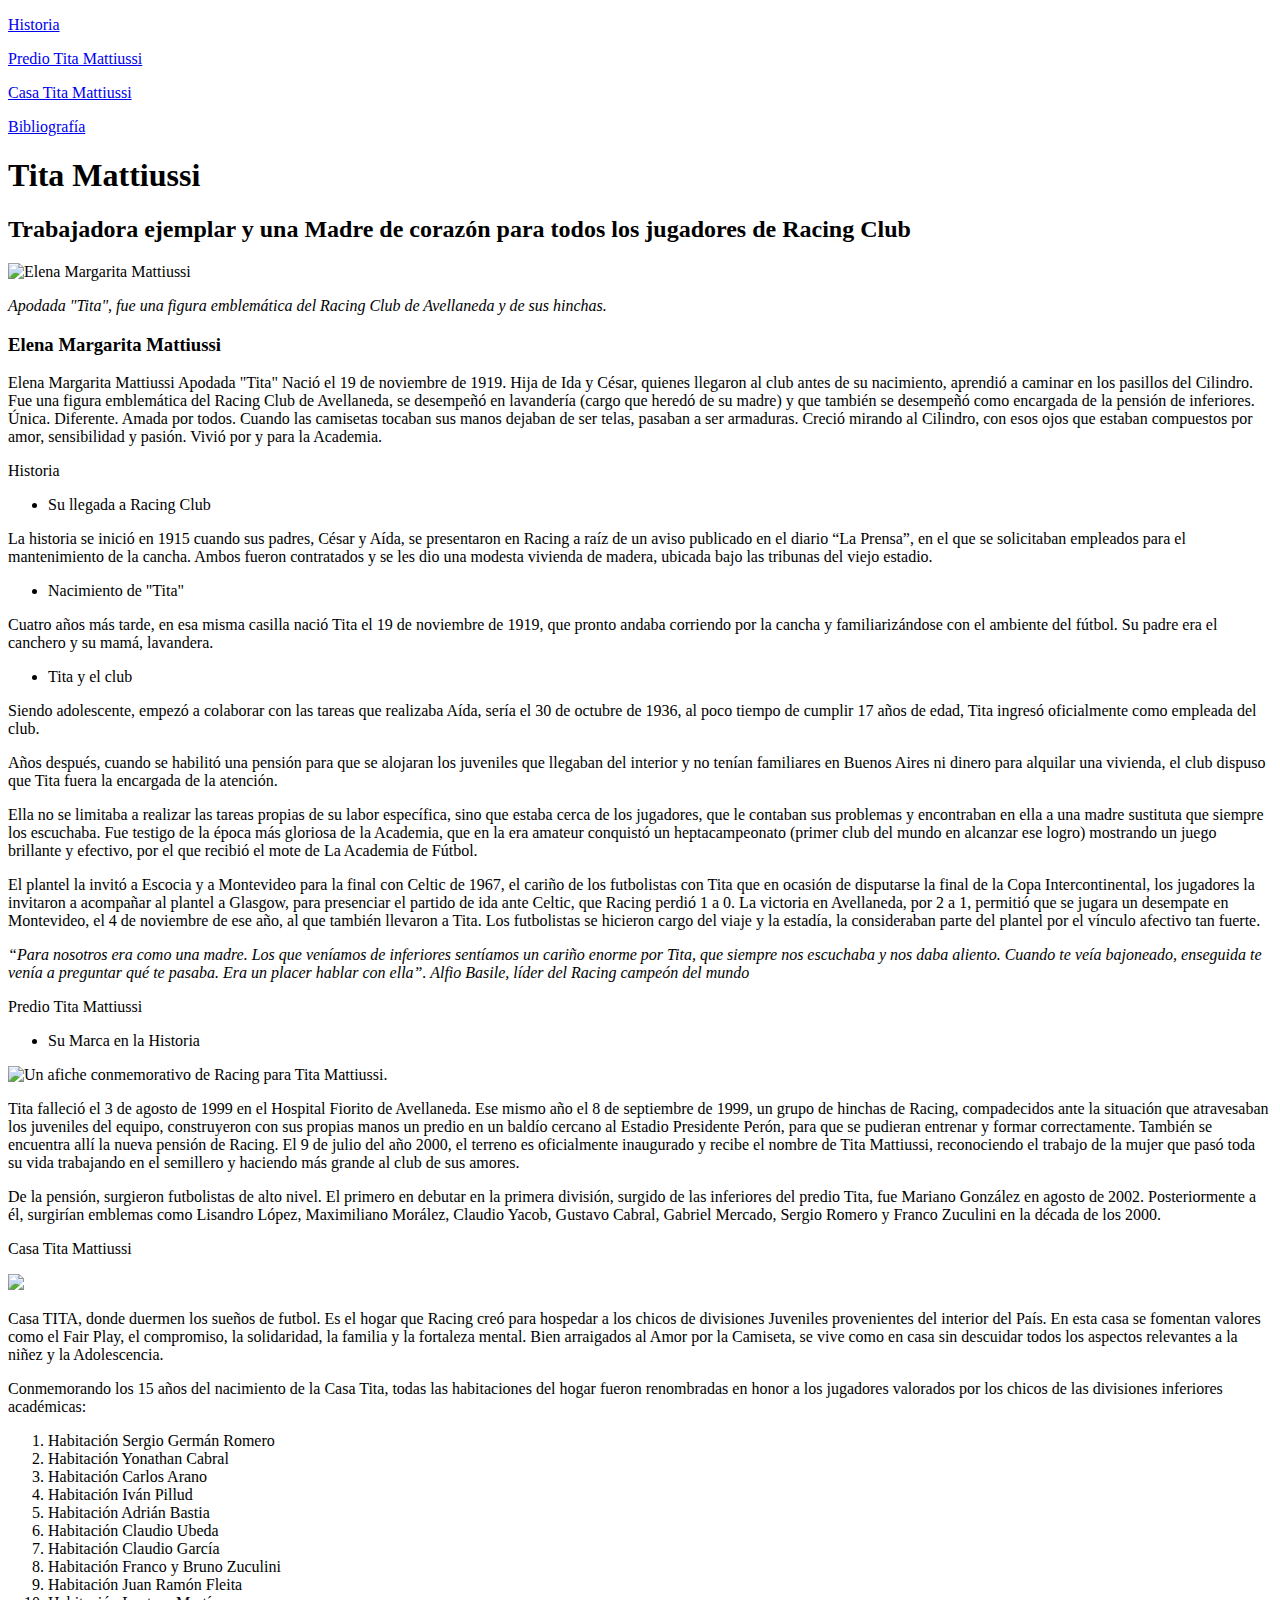
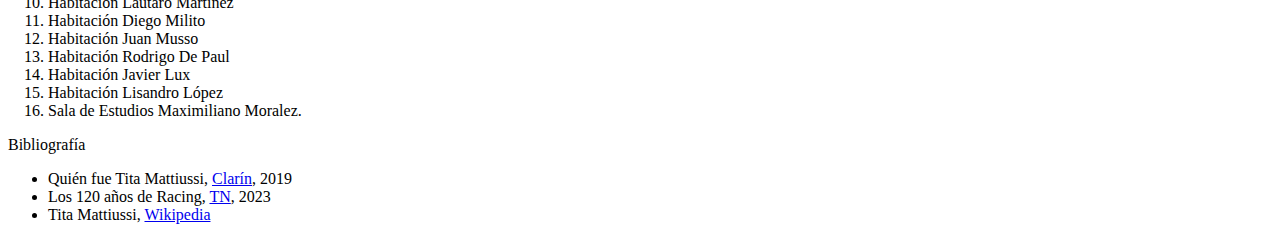
==== index.html @ 193063f5 "Terminado" ====
<!DOCTYPE html>
<html lang="es">
<head>
  <meta charset="utf-8" />
  <meta name="viewport" content="width=device-width, initial-scale=1.0" />
  <title id="title">Tita Mattiussi</title>
  <link rel="stylesheet" href="Css/styles.css">
</head>

<body>
  <div class="menu">
    <p><a href="#Historia">Historia</a></p>
    <p><a href="#Predio Tita Mattiussi">Predio Tita Mattiussi</a></p>
    <p><a href="#Casa Tita Mattiussi">Casa Tita Mattiussi</a></p>
    <p><a href="#Bibliografía">Bibliografía</a></p>
  </div>

  <main id="main">
    <div>
      <div>
        <h1>Tita Mattiussi</h1>
        <h2>Trabajadora ejemplar y una Madre de corazón para todos los jugadores de Racing Club</h2>
      </div>

      <div id="img-div" class="imagen">
        <div class="contenedor">
          <img id="image" src="https://www.racingclub.com.ar/img/noticias/tita.jpeg" alt="Elena Margarita Mattiussi​">
        </div>

        <div id="img-caption">
          <p id="tribute-info" class="foto-texto"><i>Apodada "Tita", fue una figura emblemática del Racing Club de Avellaneda y de sus hinchas.</i></p>
        </div>
      </div>

      <div>
        <h3>Elena Margarita Mattiussi​</h3>
        <p class="prologo">Elena Margarita Mattiussi Apodada "Tita" Nació el 19 de noviembre de 1919. Hija de Ida y César, quienes llegaron al club antes de su nacimiento, aprendió a caminar en los pasillos del Cilindro. Fue una figura emblemática del Racing Club de Avellaneda, se desempeñó en lavandería (cargo que heredó de su madre)​ y que también se desempeñó como encargada de la pensión de inferiores. Única. Diferente. Amada por todos. Cuando las camisetas tocaban sus manos dejaban de ser telas, pasaban a ser armaduras. Creció mirando al Cilindro, con esos ojos que estaban compuestos por amor, sensibilidad y pasión. Vivió por y para la Academia.</p>
      </div>

      <div class="linea">
        <div>
          <p class="celeste" id="Historia">Historia</p>
          <section>

            <ul>
              <li class="lista">Su llegada a Racing Club</li>
            </ul>

            <p>La historia se inició en 1915 cuando sus padres, César y Aída, se presentaron en Racing a raíz de un aviso publicado en el diario “La Prensa”, en el que se solicitaban empleados para el mantenimiento de la cancha. Ambos fueron contratados y se les dio una modesta vivienda de madera, ubicada bajo las tribunas del viejo estadio.</p>
            
            <ul>
              <li class="lista">Nacimiento de "Tita"</li>
            </ul>

            <p>Cuatro años más tarde, en esa misma casilla nació Tita el 19 de noviembre de 1919, que pronto andaba corriendo por la cancha y familiarizándose con el ambiente del fútbol. Su padre era el canchero y su mamá, lavandera.</p>
            
            <ul>
              <li class="lista">Tita y el club</li>
            </ul>
            
            <p>Siendo adolescente, empezó a colaborar con las tareas que realizaba Aída, sería el 30 de octubre de 1936,​ al poco tiempo de cumplir 17 años de edad, Tita ingresó oficialmente como empleada del club.</p>
            <p>Años después, cuando se habilitó una pensión para que se alojaran los juveniles que llegaban del interior y no tenían familiares en Buenos Aires ni dinero para alquilar una vivienda, el club dispuso que Tita fuera la encargada de la atención.</p>
            <p>Ella no se limitaba a realizar las tareas propias de su labor específica, sino que estaba cerca de los jugadores, que le contaban sus problemas y encontraban en ella a una madre sustituta que siempre los escuchaba. Fue testigo de la época más gloriosa de la Academia, que en la era amateur conquistó un heptacampeonato (primer club del mundo en alcanzar ese logro) mostrando un juego brillante y efectivo, por el que recibió el mote de La Academia de Fútbol.</p>
            <p>El plantel la invitó a Escocia y a Montevideo para la final con Celtic de 1967, el cariño de los futbolistas con Tita que en ocasión de disputarse la final de la Copa Intercontinental, los jugadores la invitaron a acompañar al plantel a Glasgow, para presenciar el partido de ida ante Celtic, que Racing perdió 1 a 0. La victoria en Avellaneda, por 2 a 1, permitió que se jugara un desempate en Montevideo, el 4 de noviembre de ese año, al que también llevaron a Tita. Los futbolistas se hicieron cargo del viaje y la estadía, la consideraban parte del plantel por el vínculo afectivo tan fuerte.</p>

            <div>
              <p class="oracion"><i>“Para nosotros era como una madre. Los que veníamos de inferiores sentíamos un cariño enorme por Tita, que siempre nos escuchaba y nos daba aliento. Cuando te veía bajoneado, enseguida te venía a preguntar qué te pasaba. Era un placer hablar con ella”.
                <span class="citación">Alfio Basile, líder del Racing campeón del mundo</span></i></p>
            </div>

            <p class="celeste" id="Predio Tita Mattiussi">Predio Tita Mattiussi</p>
            <ul>
              <li class="lista">Su Marca en la Historia</li>
            </ul>

            <img class="afiche" alt="Un afiche conmemorativo de Racing para Tita Mattiussi." src="https://tn.com.ar/resizer/kbccTeAtJeCDqUApB4RynIT1394=/1440x0/smart/filters:format(webp)/cloudfront-us-east-1.images.arcpublishing.com/artear/5Z2YQDHBZRBTJOCLSYIYGODPFQ.jpg">
            <p>Tita falleció el 3 de agosto de 1999 en el Hospital Fiorito de Avellaneda. Ese mismo año el 8 de septiembre de 1999, un grupo de hinchas de Racing, compadecidos ante la situación que atravesaban los juveniles del equipo, construyeron con sus propias manos un predio en un baldío cercano al Estadio Presidente Perón, para que se pudieran entrenar y formar correctamente. También se encuentra allí la nueva pensión de Racing. El 9 de julio del año 2000, el terreno es oficialmente inaugurado y recibe el nombre de Tita Mattiussi, reconociendo el trabajo de la mujer que pasó toda su vida trabajando en el semillero y haciendo más grande al club de sus amores.</p>
            <p>De la pensión, surgieron futbolistas de alto nivel. El primero en debutar en la primera división, surgido de las inferiores del predio Tita, fue Mariano González en agosto de 2002. Posteriormente a él, surgirían emblemas como Lisandro López, Maximiliano Morález, Claudio Yacob, Gustavo Cabral, Gabriel Mercado, Sergio Romero y Franco Zuculini en la década de los 2000.</p>

            <p class="celeste" id="Casa Tita Mattiussi">Casa Tita Mattiussi</p>
            <img class="casa" src="https://www.racingclub.com.ar/fotos/casa-tita-mattiussi/pension1.jpg">
            <p>Casa TITA, donde duermen los sueños de futbol. Es el hogar que Racing creó para hospedar a los chicos de divisiones Juveniles provenientes del interior del País. En esta casa se fomentan valores como el Fair Play, el compromiso, la solidaridad, la familia y la fortaleza mental. Bien arraigados al Amor por la Camiseta, se vive como en casa sin descuidar todos los aspectos relevantes a la niñez y la Adolescencia.</p>
            <p>Conmemorando los 15 años del nacimiento de la Casa Tita, todas las habitaciones del hogar fueron renombradas en honor a los jugadores valorados por los chicos de las divisiones inferiores académicas:</p>
            <section>
              <ol>
                <li>Habitación Sergio Germán Romero</li>
                <li>Habitación Yonathan Cabral</li>
                <li>Habitación Carlos Arano</li>
                <li>Habitación Iván Pillud</li>
                <li>Habitación Adrián Bastia</li>
                <li>Habitación Claudio Ubeda</li>
                <li>Habitación Claudio García</li>
                <li>Habitación Franco y Bruno Zuculini</li>
                <li>Habitación Juan Ramón Fleita</li>
                <li>Habitación Lautaro Martínez</li>
                <li>Habitación Diego Milito</li>
                <li>Habitación Juan Musso</li>
                <li>Habitación Rodrigo De Paul</li>
                <li>Habitación Javier Lux</li>
                <li>Habitación Lisandro López</li>
                <li>Sala de Estudios Maximiliano Moralez.</li>
              </ol>
            </section>
          </section>

          <p class="celeste" id="Bibliografía">Bibliografía</p>
          <ul>
            <li class="final">Quién fue Tita Mattiussi, <a id="tribute-link" target="_blank" href="https://www.clarin.com/deportes/100-anos-nacimiento-tita-propia-estatua_0_qb3DZ6da.html">Clarín</a>, 2019</li>
            <li class="final">Los 120 años de Racing, <a id="tribute-link" target="_blank" href="https://tn.com.ar/deportes/futbol/2023/03/26/los-120-anos-de-racing-tita-mattiussi-simbolo-de-la-epoca-mas-gloriosa-le-dio-nombre-al-semillero-del-club/">TN</a>, 2023</li>
            <li class="final">Tita Mattiussi, <a id="tribute-link" target="_blank" href="https://es.wikipedia.org/wiki/Tita_Mattiussi#Bibliograf%C3%ADa">Wikipedia</a></li>
          </ul>
        </div>
      </div>
    </div>
  </main>
</body>
</html>
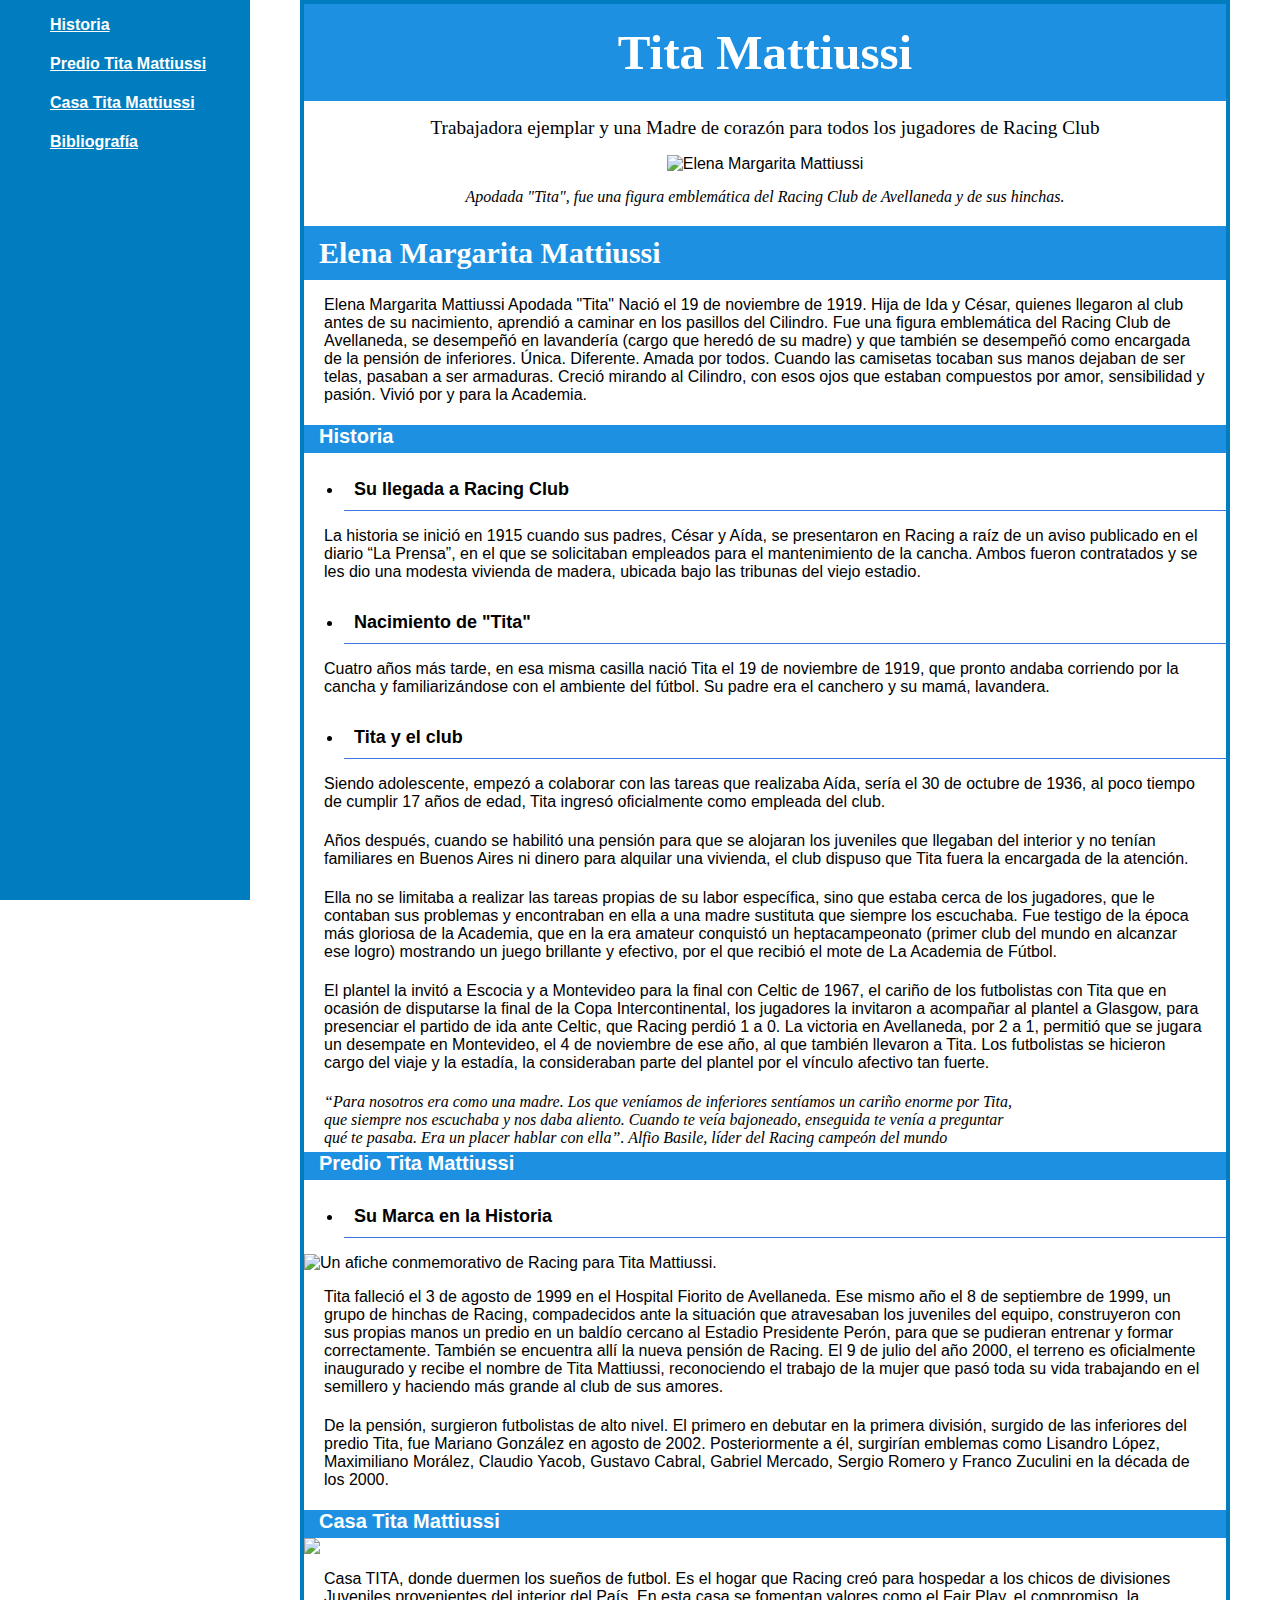
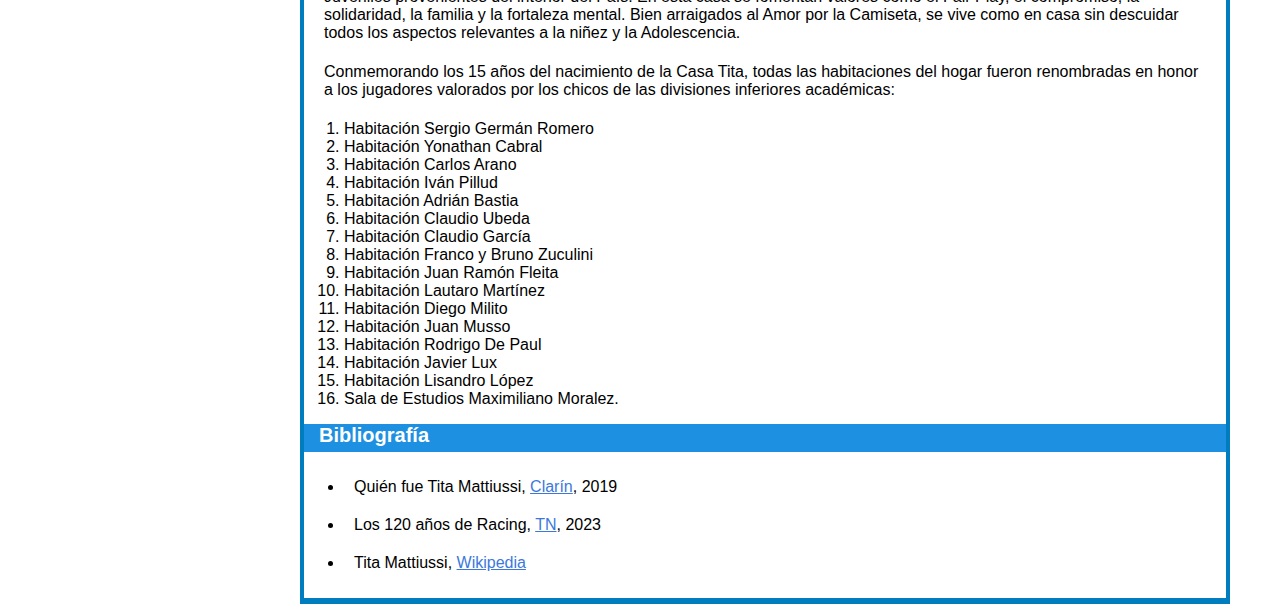
==== commit 54c15152: "Update index.html" ====
--- a/index.html
+++ b/index.html
@@ -4,7 +4,7 @@
   <meta charset="utf-8" />
   <meta name="viewport" content="width=device-width, initial-scale=1.0" />
   <title id="title">Tita Mattiussi</title>
-  <link rel="stylesheet" href="Css/styles.css">
+  <link rel="stylesheet" href="styles.css">
 </head>
 
 <body>
@@ -114,4 +114,4 @@
     </div>
   </main>
 </body>
-</html>+</html>
--- a/styles.css
+++ b/styles.css
@@ -0,0 +1,203 @@
+body {
+    font-family: Arial;
+    font-size: 1rem;
+    font-weight: 100; 
+    background-color: #ffffff; 
+    text-align: center; 
+    margin: 0;
+  }
+  
+  .menu {
+    position: fixed;
+    min-width: 200px;
+    top: 0px; 
+    left: 0px; 
+    width: 250px; 
+    height: 100%; 
+    background-color: rgba(0, 125, 190, 1);
+  }
+  
+  .menu a {
+    color: #ffffff;
+  }
+  
+  .menu p {
+    text-align: left; 
+    padding-left: 50px; 
+    font-size: 16px;
+    font-weight: 600;
+  }
+  
+  #main {
+    margin-left: 300px;
+    margin-right: 50px;
+    color: black;
+    border: 4px solid;
+    border-color: rgba(0, 125, 190, 1);
+  }
+  
+  h1 {
+    font-family: Open Sans; 
+    font-size: 49px;
+    font-weight: 900;
+    background-color: rgba(30, 144, 225, 1);
+    color: #fff; 
+    margin: 0; 
+    padding: 20px;
+  }
+  
+  h2 {
+    font-family: Open Sans;
+    font-size: 1.2rem;
+    font-weight: 100;
+    text-align: center;
+  }
+  
+  p {
+    padding: 0 20px 5px 20px; 
+  }
+  
+  .contenedor {
+    display: flex;
+    margin: 15px 0 5px 0; 
+    justify-content: center;
+    align-items: center;
+    padding-bottom: 10px;
+  }
+  
+  img {
+    display: block; 
+    max-width: 100%;
+    height: auto;
+  }
+  
+  .foto-texto {
+    width: auto;
+    max-width: 90%;
+    margin: 0 auto 0 auto;
+    text-align: center;
+    font-family: Open Sans;
+    padding-bottom: 20px;
+  }
+  
+  h3 {
+    font-family: Open Sans;
+    font-size: 30px;
+    font-weight: 600;
+    text-align: left;
+    background-color: rgba(30, 144, 225, 1);
+    color: #ffff;
+    margin: 0;
+    padding: 10px;
+    padding-left: 15px;
+  }
+  
+  .prologo {
+    text-align: left;
+  }
+  
+  .linea {
+    text-align: left;
+    margin: 0;
+    border-bottom: 2px solid;
+    border-color: rgba(0, 125, 190, 1);
+  }
+  
+  .celeste {
+    background-color: rgba(30, 144, 225, 1);
+    font-size: 20px; 
+    font-weight: 800;
+    color: #ffff; 
+    margin: 0;
+    padding-left: 15px;
+  }
+  
+  .lista {
+    font-size: 18px;
+    font-weight: 600;
+    padding: 10px 5px 10px 10px;
+    border-bottom: 1px solid; 
+    border-color: rgba(60, 120, 220, 1);
+    max-width: 100%;
+  }
+  
+  ul > li {
+    padding: 10px; 
+    margin: 0 auto 0px auto;
+  }
+  
+  .oracion {
+    display: inline-block; 
+    margin: 0 auto 0px auto;
+    font-family: itali; 
+    font-size: 1rem; 
+    font-weight: 100; 
+    text-align: left;
+    max-width: 75%;
+  }
+  
+  .citacion {
+    display: inline-block;
+    padding-top: 10px;
+    text-align: left;
+    padding-bottom: 80px;
+    max-width: 75%;
+  }
+  
+  .final {
+    margin: 0; 
+    font-weight: 400;
+  }
+  
+  .final a {
+    color: rgba(60, 120, 220, 1); 
+  }
+  
+  @media screen and (max-width: 500px) {
+    body {
+      font-size: 16px; 
+      font-weight: normal;
+    }
+  
+    .menu { 
+      margin:0;
+      position: static;
+      width: 100%;
+      height:30px;
+      display: flex; 
+      flex-direction: row; 
+      justify-content: space-between;
+      align-items: center;
+    }
+  
+    .menu p {
+    text-align: left; 
+    padding-left: 5px;
+    padding: 10px; 
+    font-size: 12px;
+    font-weight: 700;
+    }
+  
+    #main {
+    margin-left:0px;
+    margin-right:0px;
+    }
+  
+    h1 {
+      font-size: 24px; 
+    }
+  
+    h2 {
+      font-size: 20px;
+    }
+  
+    p {
+      font-size: 16px; 
+      padding: 0 10px;
+    }
+  
+    img {
+      max-width: 100%; 
+      height: auto;
+    }
+  }